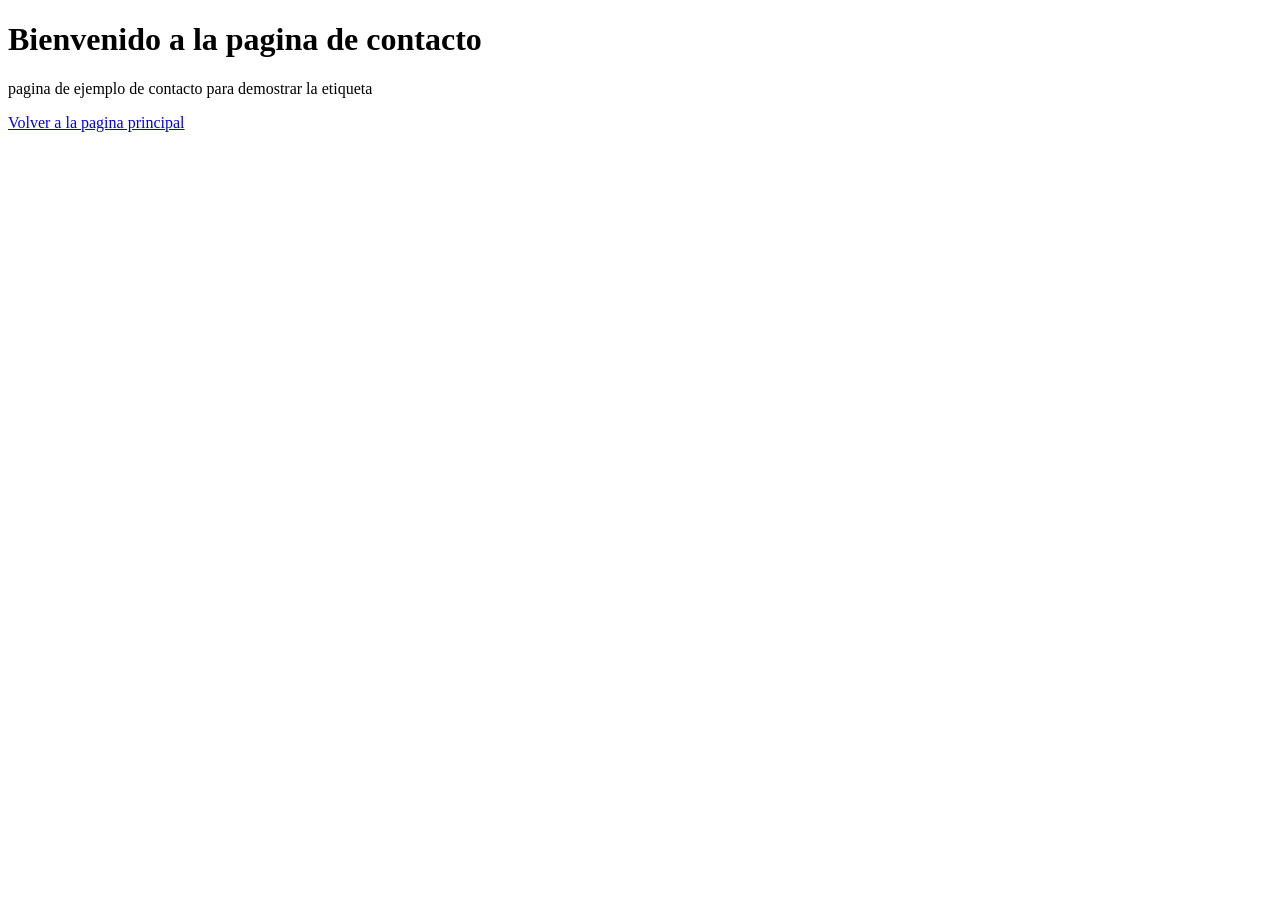
==== contacto.html @ 2f7d280c "add contacto.html" ====
<!-- pagina de contacto -->
<!DOCTYPE html>
<html lang="es">
<head>
  <meta charset="UTF-8">
  <meta name="viewport" content="width=device-width, initial-scale=1.0">
  <title>Pagina de contacto</title>
</head>
<body>
  <h1>Bienvenido a la pagina de contacto</h1>

  <p>pagina de ejemplo de contacto para demostrar la etiqueta <a></p>
  <a href="index.html">Volver a la pagina principal</a>
</body>
</html>
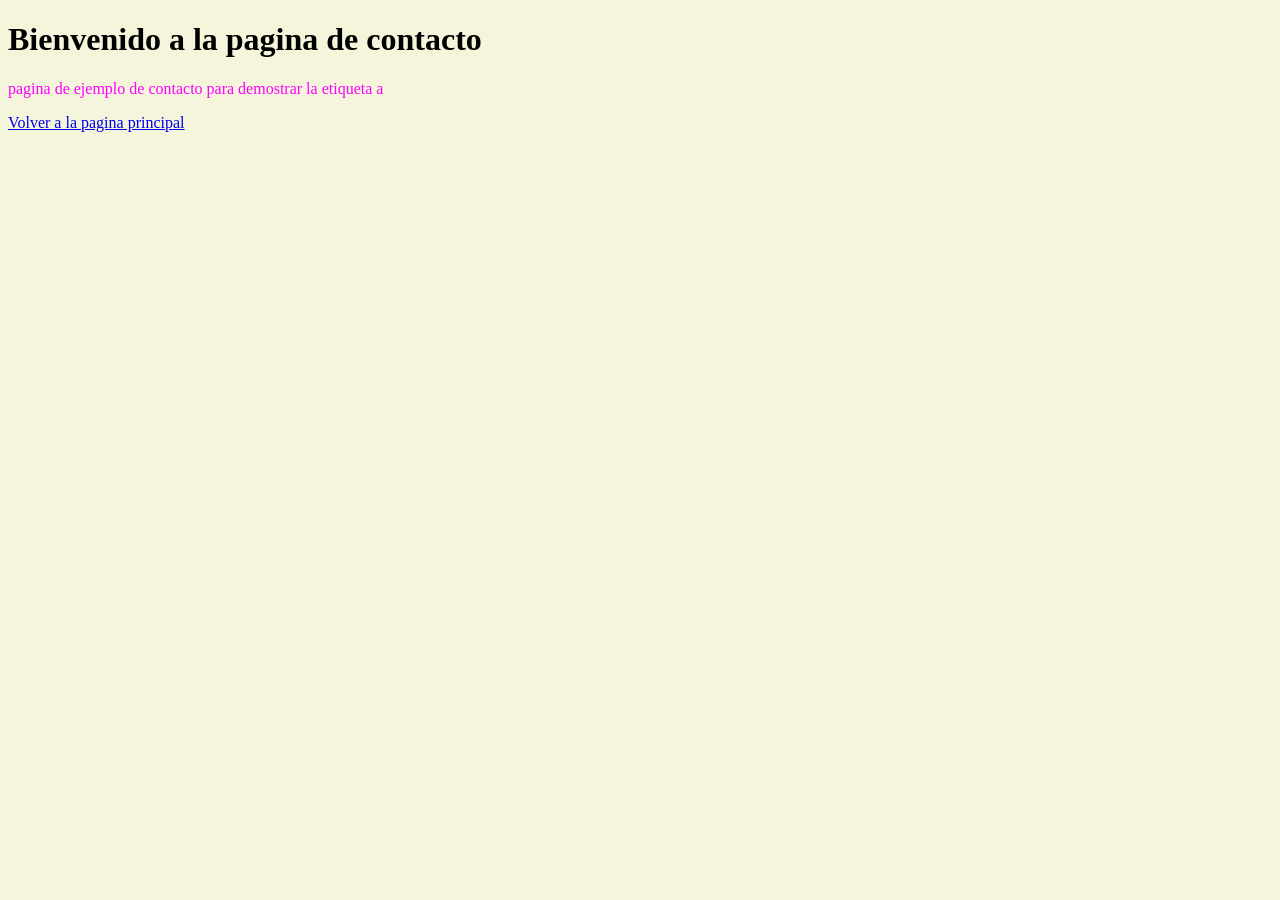
==== commit 7f6cb7fd: "modified styles" ====
--- a/contacto.html
+++ b/contacto.html
@@ -4,12 +4,13 @@
 <head>
   <meta charset="UTF-8">
   <meta name="viewport" content="width=device-width, initial-scale=1.0">
+  <link rel="stylesheet" href="css/styles.css">
   <title>Pagina de contacto</title>
 </head>
 <body>
   <h1>Bienvenido a la pagina de contacto</h1>
 
-  <p>pagina de ejemplo de contacto para demostrar la etiqueta <a></p>
+  <p class="pcontacto">pagina de ejemplo de contacto para demostrar la etiqueta a</p>
   <a href="index.html">Volver a la pagina principal</a>
 </body>
 </html>
--- a/css/styles.css
+++ b/css/styles.css
@@ -0,0 +1,7 @@
+body{ 
+    background-color: beige;
+
+}
+.pcontacto {
+  color: fuchsia;
+}
